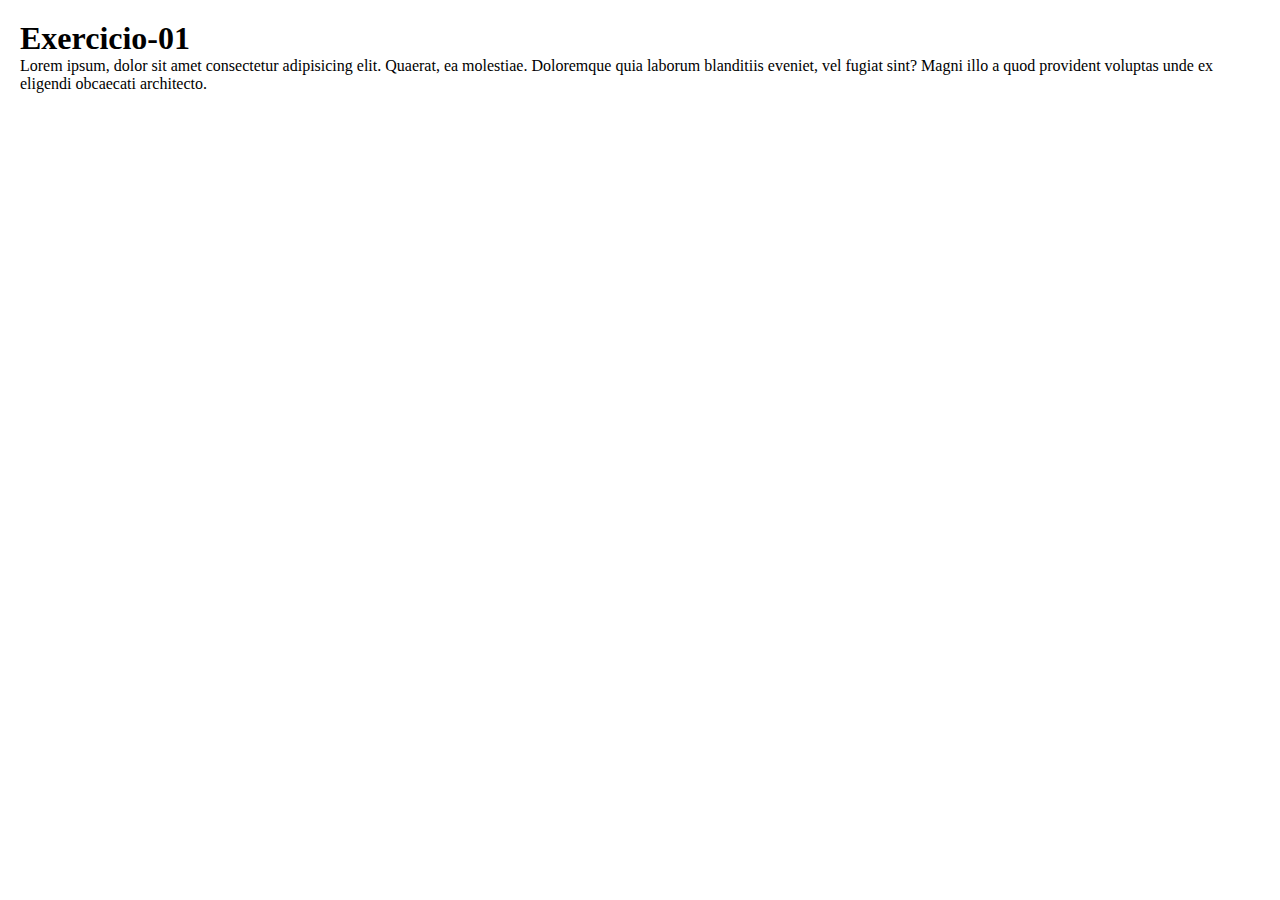
==== exercicio-01/index.html @ c77911bc "exercicio-01" ====
<!DOCTYPE html>
<html lang="en">
<head>
    <meta charset="UTF-8">
    <meta name="viewport" content="width=device-width, initial-scale=1.0">
    <link rel="stylesheet" href="style.css">
    <title>exercicio-01</title>
</head>
<body>
    <h1>Exercicio-01</h1>
    <p>Lorem ipsum, dolor sit amet consectetur adipisicing elit. Quaerat, ea molestiae.
         Doloremque quia laborum blanditiis eveniet, vel fugiat sint? 
        Magni illo a quod provident voluptas unde ex eligendi obcaecati architecto.
    </p>
</body>
</html>
---- exercicio-01/style.css ----
* {
    padding: 0;
    margin: 0;
    box-sizing: border-box;
}
body {
    display: flex;
    flex-direction: column;
    margin: 20px;
}
h1 {
    align-content: center;
}
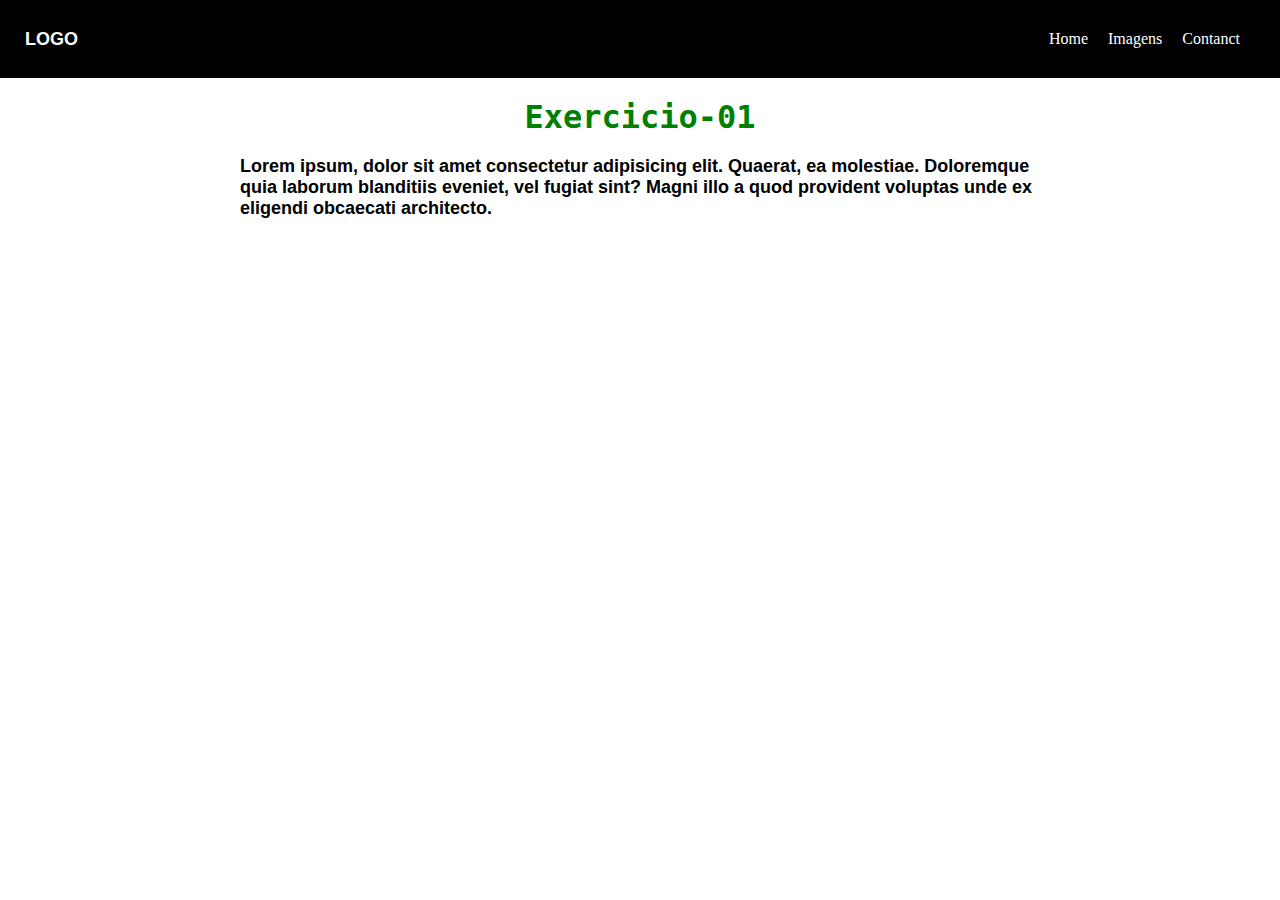
==== commit c537d6b7: "update" ====
--- a/exercicio-01/index.html
+++ b/exercicio-01/index.html
@@ -7,10 +7,27 @@
     <title>exercicio-01</title>
 </head>
 <body>
-    <h1>Exercicio-01</h1>
-    <p>Lorem ipsum, dolor sit amet consectetur adipisicing elit. Quaerat, ea molestiae.
-         Doloremque quia laborum blanditiis eveniet, vel fugiat sint? 
-        Magni illo a quod provident voluptas unde ex eligendi obcaecati architecto.
-    </p>
+    <header>
+        <div class="logo">
+            <a href="#">LOGO</a>
+        </div>
+        <nav>
+            <ul class="sidebar">
+                <li><a href="#">Home</a></li>
+                <li><a href="#">Imagens</a></li>
+                <li><a href="#">Contanct</a></li>
+            </ul>
+        </nav>
+    </header>
+    <section>
+        <div>
+            <h1>Exercicio-01</h1>
+            <p>Lorem ipsum, dolor sit amet consectetur adipisicing elit. Quaerat, ea molestiae.
+                Doloremque quia laborum blanditiis eveniet, vel fugiat sint? 
+                Magni illo a quod provident voluptas unde ex eligendi obcaecati architecto.
+            </p>
+        </div>
+    </section>
+    
 </body>
 </html>--- a/exercicio-01/style.css
+++ b/exercicio-01/style.css
@@ -3,11 +3,48 @@
     margin: 0;
     box-sizing: border-box;
 }
+a, li {
+    text-decoration: none;
+    list-style: none;
+}
 body {
     display: flex;
     flex-direction: column;
-    margin: 20px;
+}
+header {
+    display: flex;
+    justify-content: space-between;
+    flex-wrap: wrap;
+    align-items: center;
+    background-color: black;
+    padding: 20px;
+}
+.logo > a {
+    color: white;
+    padding: 5px;
+    font-size: 18px;
+    font-weight: 700;
+    font-family: 'Segoe UI', Tahoma, Geneva, Verdana, sans-serif;
+}
+.sidebar {
+    display: flex;
+}
+.sidebar, a {
+    padding: 10px;
+    color: white;
+
 }
 h1 {
-    align-content: center;
+    text-align: center;
+    color: green;
+    padding: 20px;
+    font-size: 32px;
+    font-family: monospace;
 }
+p {
+    width: 800px;
+    margin: 0 auto;
+    font-size: 18px;
+    font-family: 'Segoe UI', Tahoma, Geneva, Verdana, sans-serif;
+    font-weight: 600;
+}
